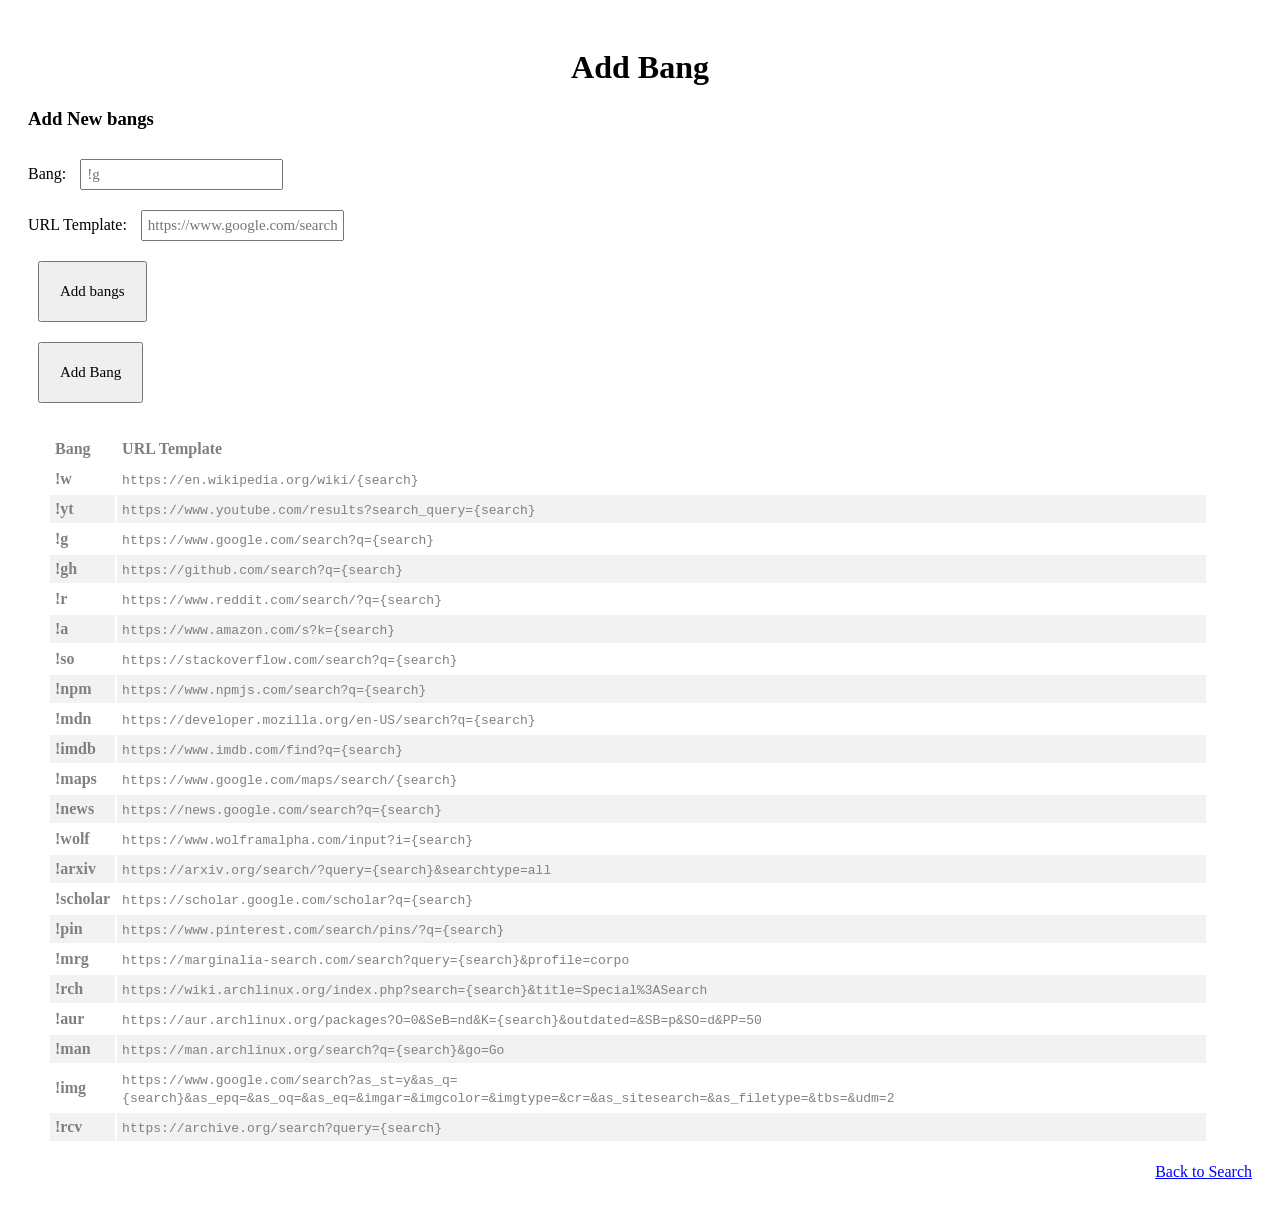
==== additions.html @ 770d9313 "Still working. Might break soon though." ====
<!doctype html>
<html>
    <head>
        <meta charset="UTF-8" />
        <meta name="viewport" content="width=device-width, initial-scale=1.0" />
        <title>Add Bangs</title>
        <link rel="stylesheet" href="css/styles.css" />
        <link rel="icon" href="assets/icons/favicon.ico" />
    </head>
    <body>
        <div class="head">
            <h1>Add Bang</h1>
        </div>
        <div class="input-section">
            <h3>Add New bangs</h3>
            <div class="input-group">
                <label for="bangs-input">Bang:</label>
                <input type="text" id="bangs-input" placeholder="!g" />
            </div>
            <div class="input-group">
                <label for="url-input">URL Template:</label>
                <input
                    type="text"
                    id="url-input"
                    placeholder="https://www.google.com/search?q={search}"
                />
            </div>
            <button onclick="addbangs()">Add bangs</button>

            <div id="error-message" class="error"></div>
            <div id="success-message" class="success"></div>
        </div>
        <div>
            <button type="button">Add Bang</button>
        </div>
        <div
            id="lst"
            style="color: gray; font-family: &quot;NerdFontSymbols&quot;"
        ></div>

        <script src="js/bangs.js"></script>
        <script src="js/list.js"></script>

        <div class="new">
            <a href="index.html">Back to Search</a>
        </div>
        <script>
            // Function to render the table
            function renderTable() {
                const container = document.getElementById("table-container");

                if (Object.keys(bangs).length === 0) {
                    container.innerHTML =
                        '<p style="text-align: center; color: #666;">No bangss added yet. Use the form above to add some!</p>';
                    return;
                }

                const tableHTML = `
              <table class="bangs-table">
                <thead>
                  <tr>
                    <th>bangs</th>
                    <th>URL Template</th>
                    <th style="width: 80px;">Action</th>
                  </tr>
                </thead>
                <tbody>
                  ${Object.entries(bangs)
                      .map(
                          ([key, value]) => `
                    <tr data-bangs="${key}">
                      <td><strong>${escapeHtml(key)}</strong></td>
                      <td><code>${escapeHtml(value)}</code></td>
                      <td style="text-align: center;">
                        <button class="delete-btn" onclick="deletebangs('${escapeHtml(key)}')">Delete</button>
                      </td>
                    </tr>
                  `,
                      )
                      .join("")}
                </tbody>
              </table>
            `;

                container.innerHTML = tableHTML;
            }

            // Helper function to escape HTML to prevent XSS
            function escapeHtml(str) {
                const div = document.createElement("div");
                div.textContent = str;
                return div.innerHTML;
            }

            // Function to add a new bangs
            function addbangs() {
                const bangsInput = document.getElementById("bangs-input");
                const urlInput = document.getElementById("url-input");
                const errorDiv = document.getElementById("error-message");
                const successDiv = document.getElementById("success-message");

                const bangs = bangsInput.value.trim();
                const url = urlInput.value.trim();

                // Hide previous messages
                errorDiv.style.display = "none";
                successDiv.style.display = "none";

                // Validation
                if (!bangs || !url) {
                    showError("Both fields are required!");
                    return;
                }

                if (!bangs.startsWith("!")) {
                    showError('bangs should start with "!" (e.g., !w)');
                    return;
                }

                if (bangss.hasOwnProperty(bangs)) {
                    showError(`bangs "${bangs}" already exists!`);
                    return;
                }

                if (!url.includes("{search}")) {
                    showError(
                        "URL template should include {search} placeholder",
                    );
                    return;
                }

                // Add the new bangs
                bangss[bangs] = url;

                // Clear inputs
                bangsInput.value = "";
                urlInput.value = "";

                // Show success message
                successDiv.textContent = `bangs "${bangs}" added successfully!`;
                successDiv.style.display = "block";

                // Re-render the table
                renderTable();

                // Auto-hide success message after 3 seconds
                setTimeout(() => {
                    successDiv.style.display = "none";
                }, 3000);
            }

            // Function to delete a bangs
            function deletebangs(bangs) {
                if (
                    confirm(`Are you sure you want to delete bangs "${bangs}"?`)
                ) {
                    delete bangss[bangs];
                    renderTable();

                    // Show temporary success message
                    const successDiv =
                        document.getElementById("success-message");
                    successDiv.textContent = `bangs "${bangs}" deleted successfully!`;
                    successDiv.style.display = "block";

                    setTimeout(() => {
                        successDiv.style.display = "none";
                    }, 3000);
                }
            }

            // Helper function to show error messages
            function showError(message) {
                const errorDiv = document.getElementById("error-message");
                errorDiv.textContent = message;
                errorDiv.style.display = "block";

                setTimeout(() => {
                    errorDiv.style.display = "none";
                }, 3000);
            }

            // Initialize the table when page loads
            renderTable();

            // Optional: Add Enter key support
            document
                .getElementById("bangs-input")
                .addEventListener("keypress", function (e) {
                    if (e.key === "Enter") {
                        document.getElementById("url-input").focus();
                    }
                });

            document
                .getElementById("url-input")
                .addEventListener("keypress", function (e) {
                    if (e.key === "Enter") {
                        addbangs();
                    }
                });
        </script>
    </body>
</html>
---- css/styles.css ----
@font-face {
  font-family: 'NerdFontSymbols';
  src:local('Maple Mono NF'),
      url('/Users/mariorivera/Library/Fonts/MapleMono-NF-Regular.ttf')
      format('truetype');
  font-weight: normal;
  font-style: normal;
}
body {
  background-color: #ffffff00;
  
  padding: 20px;
}
h1 {
  display: flex;
  justify-content: center;
  align-items: center;
  font-family:'NerdFontSymbols';
}
.inpt {
  display: flex;
  justify-content: center;
  align-items: center;
}
input {
  padding: 5px;
  margin: 10px;
  font-family:'NerdFontSymbols';
  font-size: 15px;
}
button {
  padding: 20px;
  margin: 10px;
  font-size: 15px;
  font-family: 'NerdFontSymbols';
}
.new{
  
  display: flex;
  justify-content: end;
}
a {
  font-family: 'NerdFontSymbols';
  color: blue;
}
.lst {
  padding: 20px;
  max-width: 1200px;
  font-family:'NerdFontSymbols';
  color: gray;
}
.lst th,
.lst td{
  padding: 5px;
  text-align: left;
}
.lst tr:nth-child(even) {
  background-color: #f2f2f2;
}
/*.lst tr:hover {
  background-color: #ddd;
}*/
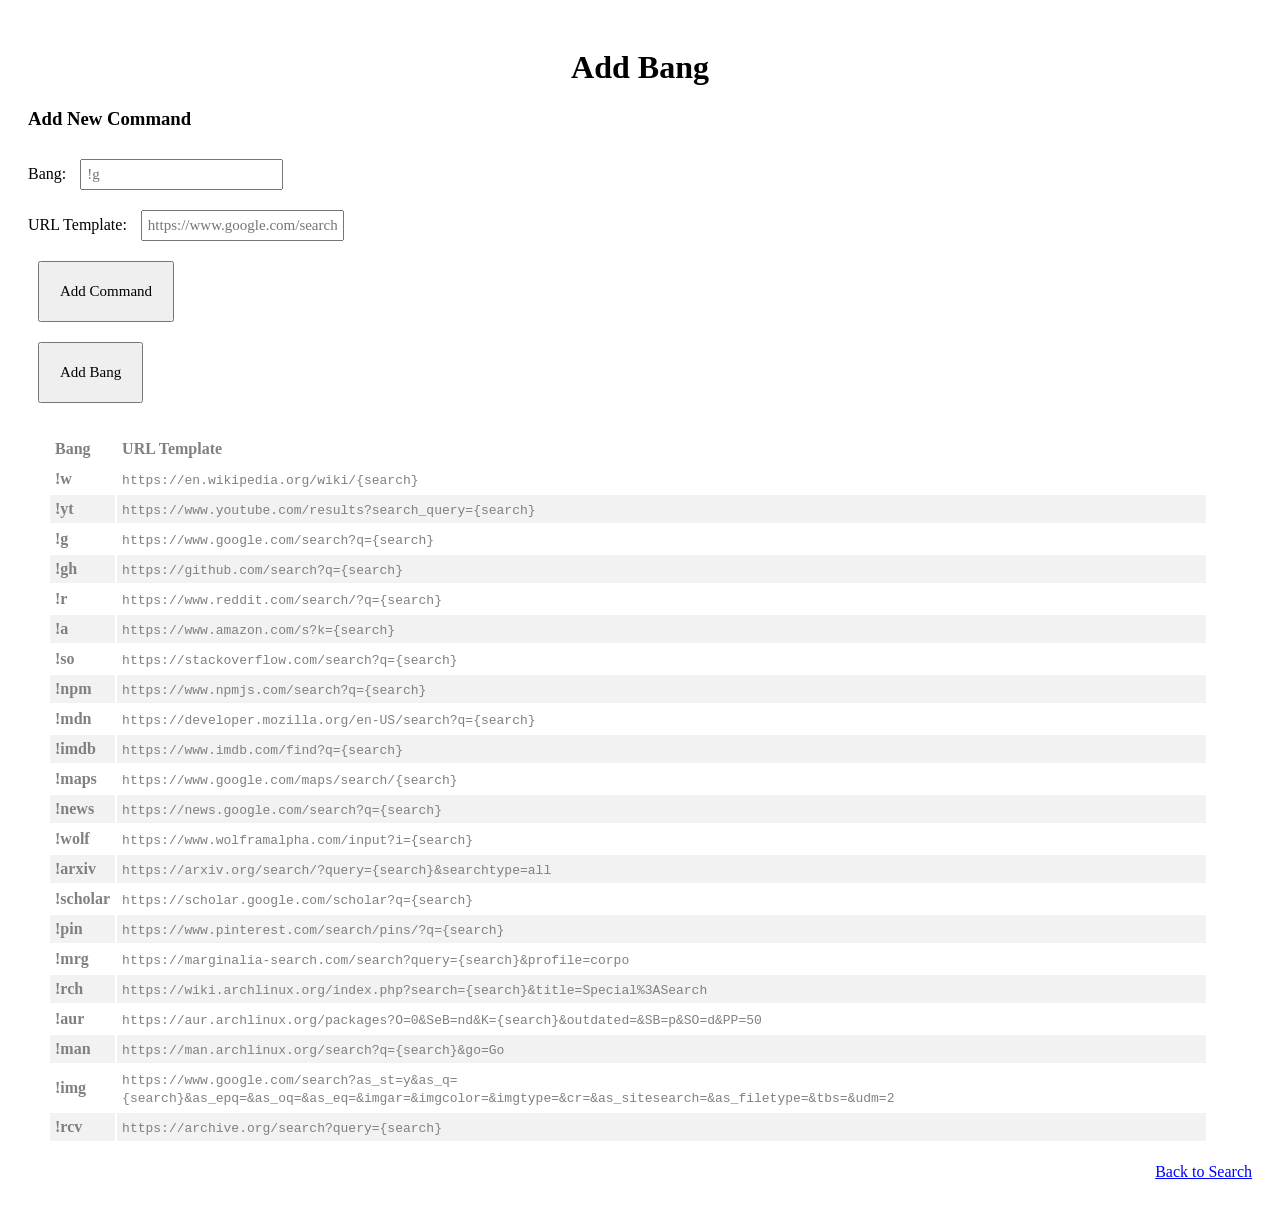
==== commit c7adf62f: "Trying CSV data storage to make adding new bangs easier" ====
--- a/additions.html
+++ b/additions.html
@@ -12,10 +12,10 @@
             <h1>Add Bang</h1>
         </div>
         <div class="input-section">
-            <h3>Add New bangs</h3>
+            <h3>Add New Command</h3>
             <div class="input-group">
-                <label for="bangs-input">Bang:</label>
-                <input type="text" id="bangs-input" placeholder="!g" />
+                <label for="command-input">Bang:</label>
+                <input type="text" id="command-input" placeholder="!g" />
             </div>
             <div class="input-group">
                 <label for="url-input">URL Template:</label>
@@ -25,7 +25,7 @@
                     placeholder="https://www.google.com/search?q={search}"
                 />
             </div>
-            <button onclick="addbangs()">Add bangs</button>
+            <button onclick="addCommand()">Add Command</button>
 
             <div id="error-message" class="error"></div>
             <div id="success-message" class="success"></div>
@@ -44,161 +44,5 @@
         <div class="new">
             <a href="index.html">Back to Search</a>
         </div>
-        <script>
-            // Function to render the table
-            function renderTable() {
-                const container = document.getElementById("table-container");
-
-                if (Object.keys(bangs).length === 0) {
-                    container.innerHTML =
-                        '<p style="text-align: center; color: #666;">No bangss added yet. Use the form above to add some!</p>';
-                    return;
-                }
-
-                const tableHTML = `
-              <table class="bangs-table">
-                <thead>
-                  <tr>
-                    <th>bangs</th>
-                    <th>URL Template</th>
-                    <th style="width: 80px;">Action</th>
-                  </tr>
-                </thead>
-                <tbody>
-                  ${Object.entries(bangs)
-                      .map(
-                          ([key, value]) => `
-                    <tr data-bangs="${key}">
-                      <td><strong>${escapeHtml(key)}</strong></td>
-                      <td><code>${escapeHtml(value)}</code></td>
-                      <td style="text-align: center;">
-                        <button class="delete-btn" onclick="deletebangs('${escapeHtml(key)}')">Delete</button>
-                      </td>
-                    </tr>
-                  `,
-                      )
-                      .join("")}
-                </tbody>
-              </table>
-            `;
-
-                container.innerHTML = tableHTML;
-            }
-
-            // Helper function to escape HTML to prevent XSS
-            function escapeHtml(str) {
-                const div = document.createElement("div");
-                div.textContent = str;
-                return div.innerHTML;
-            }
-
-            // Function to add a new bangs
-            function addbangs() {
-                const bangsInput = document.getElementById("bangs-input");
-                const urlInput = document.getElementById("url-input");
-                const errorDiv = document.getElementById("error-message");
-                const successDiv = document.getElementById("success-message");
-
-                const bangs = bangsInput.value.trim();
-                const url = urlInput.value.trim();
-
-                // Hide previous messages
-                errorDiv.style.display = "none";
-                successDiv.style.display = "none";
-
-                // Validation
-                if (!bangs || !url) {
-                    showError("Both fields are required!");
-                    return;
-                }
-
-                if (!bangs.startsWith("!")) {
-                    showError('bangs should start with "!" (e.g., !w)');
-                    return;
-                }
-
-                if (bangss.hasOwnProperty(bangs)) {
-                    showError(`bangs "${bangs}" already exists!`);
-                    return;
-                }
-
-                if (!url.includes("{search}")) {
-                    showError(
-                        "URL template should include {search} placeholder",
-                    );
-                    return;
-                }
-
-                // Add the new bangs
-                bangss[bangs] = url;
-
-                // Clear inputs
-                bangsInput.value = "";
-                urlInput.value = "";
-
-                // Show success message
-                successDiv.textContent = `bangs "${bangs}" added successfully!`;
-                successDiv.style.display = "block";
-
-                // Re-render the table
-                renderTable();
-
-                // Auto-hide success message after 3 seconds
-                setTimeout(() => {
-                    successDiv.style.display = "none";
-                }, 3000);
-            }
-
-            // Function to delete a bangs
-            function deletebangs(bangs) {
-                if (
-                    confirm(`Are you sure you want to delete bangs "${bangs}"?`)
-                ) {
-                    delete bangss[bangs];
-                    renderTable();
-
-                    // Show temporary success message
-                    const successDiv =
-                        document.getElementById("success-message");
-                    successDiv.textContent = `bangs "${bangs}" deleted successfully!`;
-                    successDiv.style.display = "block";
-
-                    setTimeout(() => {
-                        successDiv.style.display = "none";
-                    }, 3000);
-                }
-            }
-
-            // Helper function to show error messages
-            function showError(message) {
-                const errorDiv = document.getElementById("error-message");
-                errorDiv.textContent = message;
-                errorDiv.style.display = "block";
-
-                setTimeout(() => {
-                    errorDiv.style.display = "none";
-                }, 3000);
-            }
-
-            // Initialize the table when page loads
-            renderTable();
-
-            // Optional: Add Enter key support
-            document
-                .getElementById("bangs-input")
-                .addEventListener("keypress", function (e) {
-                    if (e.key === "Enter") {
-                        document.getElementById("url-input").focus();
-                    }
-                });
-
-            document
-                .getElementById("url-input")
-                .addEventListener("keypress", function (e) {
-                    if (e.key === "Enter") {
-                        addbangs();
-                    }
-                });
-        </script>
     </body>
 </html>
